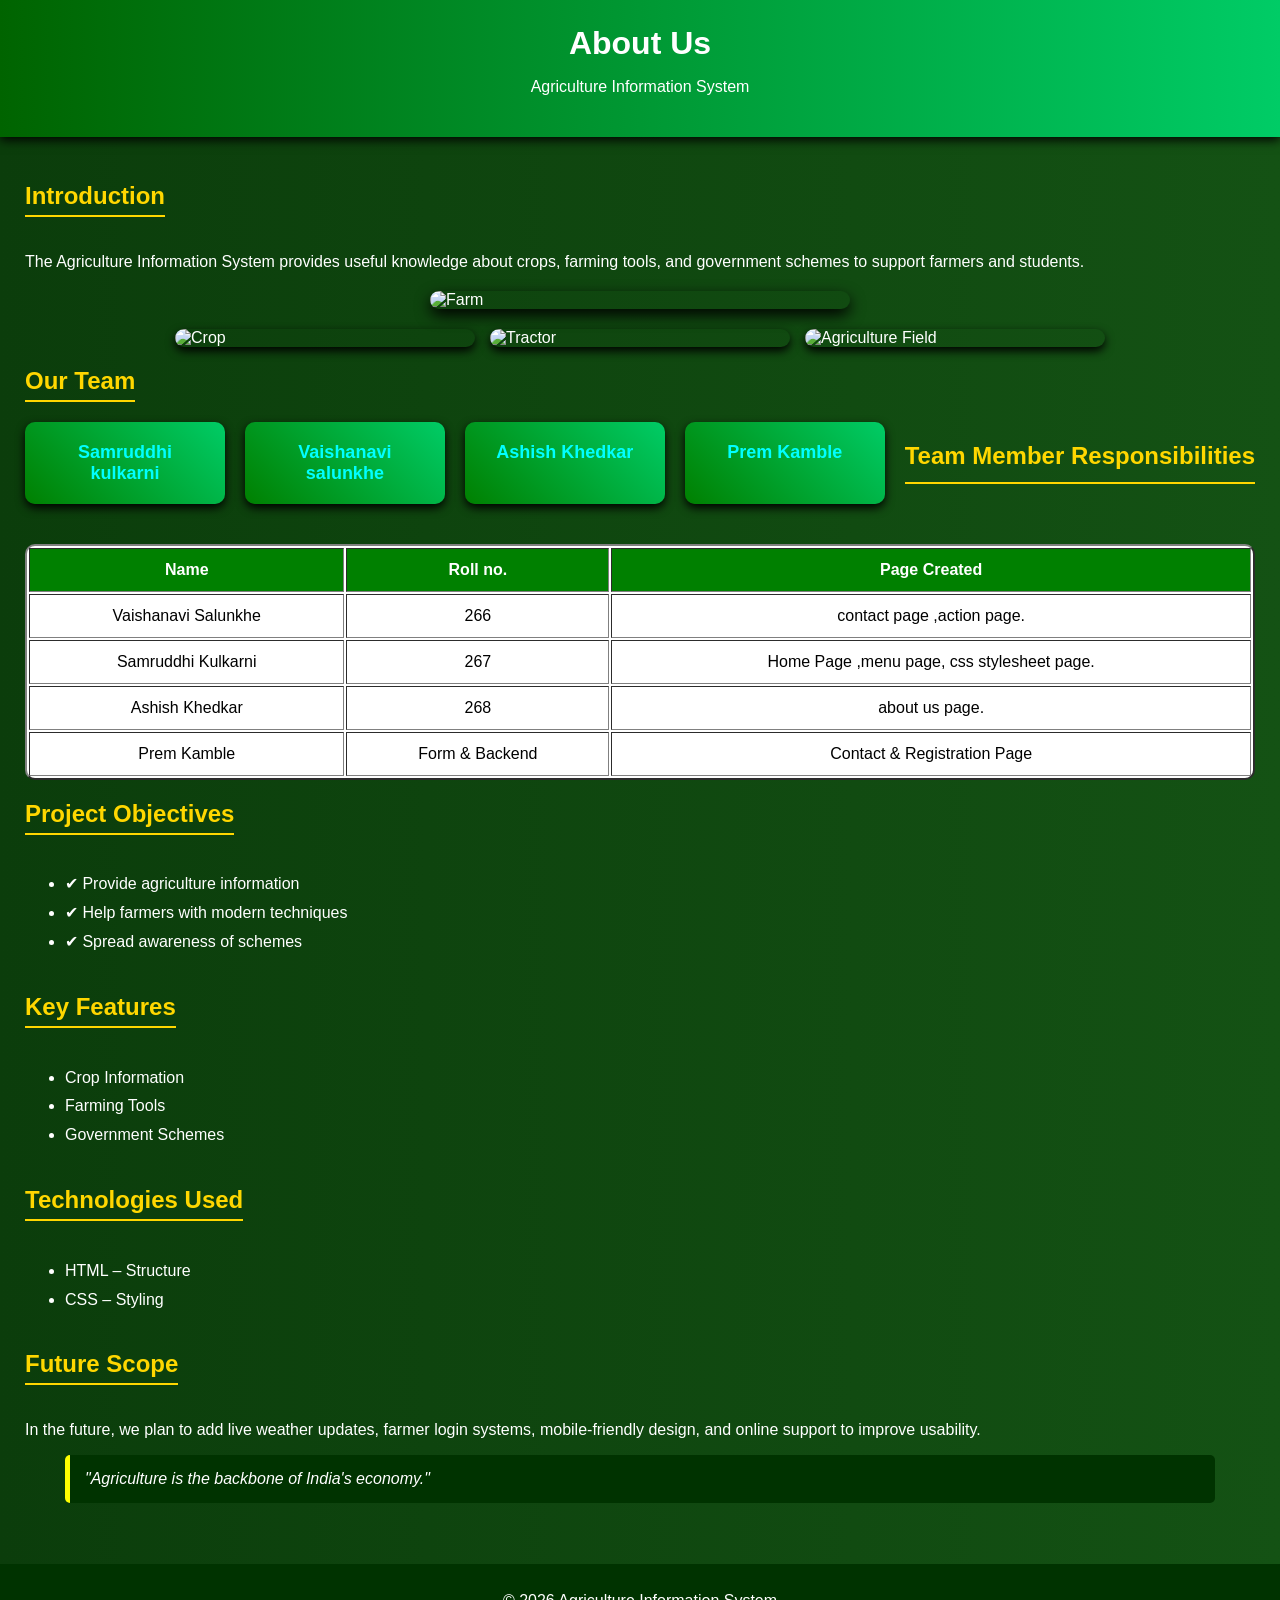
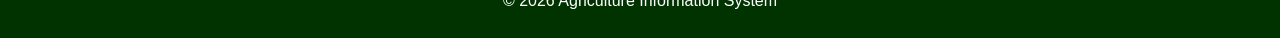
==== about.html @ 6369ae3b "Add files via upload" ====
<!DOCTYPE html>
<html lang="en">
<head>
<meta charset="UTF-8">
<title>About Us - Agriculture Information System</title>

<style>
body {
    font-family: 'Segoe UI', sans-serif;
    margin: 0;
    background: linear-gradient(to right, #0b3d0b, #145214);
    color: white;
}

header {
    background: linear-gradient(90deg, #006400, #00cc66);
    text-align: center;
    padding: 25px;
    box-shadow: 0 3px 10px black;
}

header h1 {
    margin: 0;
    font-size: 32px;
}

section {
    padding: 25px;
}

h2 {
    color: #ffd700;
    border-bottom: 2px solid #ffd700;
    display: inline-block;
    padding-bottom: 5px;
}

.member-name {
    color: #00ffff;
    font-weight: bold;
    font-size: 18px;
}

.main-img {
    width: 420px;
    display: block;
    margin: 20px auto;
    border-radius: 15px;
    box-shadow: 0 6px 15px black;
    transition: 0.3s;
}

.main-img:hover {
    transform: scale(1.05);
}

.img-row {
    display: flex;
    justify-content: center;
    gap: 15px;
    flex-wrap: wrap;
}

table {
    margin-top: 20px;
    border-radius: 10px;
    overflow: hidden;
}

th, td {
    padding: 12px;
}

tr:hover {
    background-color: #ccffcc;
}


.extra-img {
    width: 300px;
    border-radius: 12px;
    box-shadow: 0 4px 10px black;
    transition: 0.3s;
}

.extra-img:hover {
    transform: scale(1.1);
}

.box-container {
    display: flex;
    gap: 20px;
    flex-wrap: wrap;
    justify-content: center;
}

.box {
    flex: 1;
    min-width: 100px;
    background: linear-gradient(45deg, #008000, #00cc66);
    padding: 20px;
    border-radius: 10px;
    text-align: center;
    transition: 0.3s;
    box-shadow: 0 4px 10px black;
}

.box:hover {
    transform: translateY(-8px) scale(1.05);
    background: linear-gradient(45deg, #00cc66, #00ff99);
}

ul {
    line-height: 1.8;
}

blockquote {
    background: #003300;
    padding: 15px;
    border-left: 5px solid yellow;
    font-style: italic;
    border-radius: 5px;
}

footer {
    background: #003300;
    text-align: center;
    padding: 12px;
    margin-top: 20px;
}
</style>
</head>

<body>

<header>
    <h1>About Us</h1>
    <p>Agriculture Information System</p>
</header>

<section>

<!-- INTRO -->
<h2>Introduction</h2>
<p>
The Agriculture Information System provides useful knowledge about crops,
farming tools, and government schemes to support farmers and students.
</p>

<!-- MAIN IMAGE -->
<img src="https://images.unsplash.com/photo-1500937386664-56d1dfef3854" class="main-img" alt="Farm">

<!-- EXTRA IMAGES -->
<div class="img-row">
    <img src="https://images.unsplash.com/photo-1464226184884-fa280b87c399" class="extra-img" alt="Crop">
    <img src="https://images.unsplash.com/photo-1592982537447-7440770cbfc9" class="extra-img" alt="Tractor">
    <!-- NEW IMAGE ADDED -->
    <img src="https://images.unsplash.com/photo-1500382017468-9049fed747ef" class="extra-img" alt="Agriculture Field">
</div>

<!-- TEAM -->
<h2>Our Team</h2>

<div class="box-container">

    <div class="box">
        <span class="member-name">Samruddhi kulkarni</span>
    </div>

    <div class="box">
        <span class="member-name">Vaishanavi salunkhe</span>
    </div>

    <div class="box">
        <span class="member-name">Ashish Khedkar</span>
    </div>

    <div class="box">
        <span class="member-name">Prem Kamble</span>
    </div>

<h2>Team Member Responsibilities</h2>

<table border="2" style="width:100%; border-collapse:10px; text-align:center; background:white; color:black;">

<tr style="background:green; color:white;">
<th>Name</th>
<th>Roll no.</th>
<th>Page Created</th>
</tr>

<tr>
<td>Vaishanavi Salunkhe</td>
<td>266</td>
<td>contact page ,action page.</td>
</tr>



<tr>
<td>Samruddhi Kulkarni</td>
<td>267</td>
<td>Home Page ,menu page, css stylesheet page.</td>
</tr>



<tr>
<td>Ashish Khedkar</td>
<td>268</td>
<td>about us page.</td>
</tr>

<tr>
<td>Prem Kamble</td>
<td>Form & Backend</td>
<td>Contact & Registration Page</td>
</tr>

</table>


</div>

<!-- OBJECTIVES -->
<h2>Project Objectives</h2>
<ul>
    <li>✔ Provide agriculture information</li>
    <li>✔ Help farmers with modern techniques</li>
    <li>✔ Spread awareness of schemes</li>
</ul>

<!-- FEATURES -->
<h2>Key Features</h2>
<ul>
    <li> Crop Information</li>
    <li> Farming Tools</li>
    <li> Government Schemes</li>
</ul>

<!-- TECHNOLOGY -->
<h2>Technologies Used</h2>
<ul>
    <li>HTML – Structure</li>
    <li>CSS – Styling</li>
</ul>

<!-- FUTURE SCOPE -->
<h2>Future Scope</h2>
<p>
In the future, we plan to add live weather updates, farmer login systems,
mobile-friendly design, and online support to improve usability.
</p>

<!-- QUOTE -->
<blockquote>
"Agriculture is the backbone of India's economy."
</blockquote>

</section>

<footer>
    <p>© 2026 Agriculture Information System</p>
</footer>

</body>
</html>
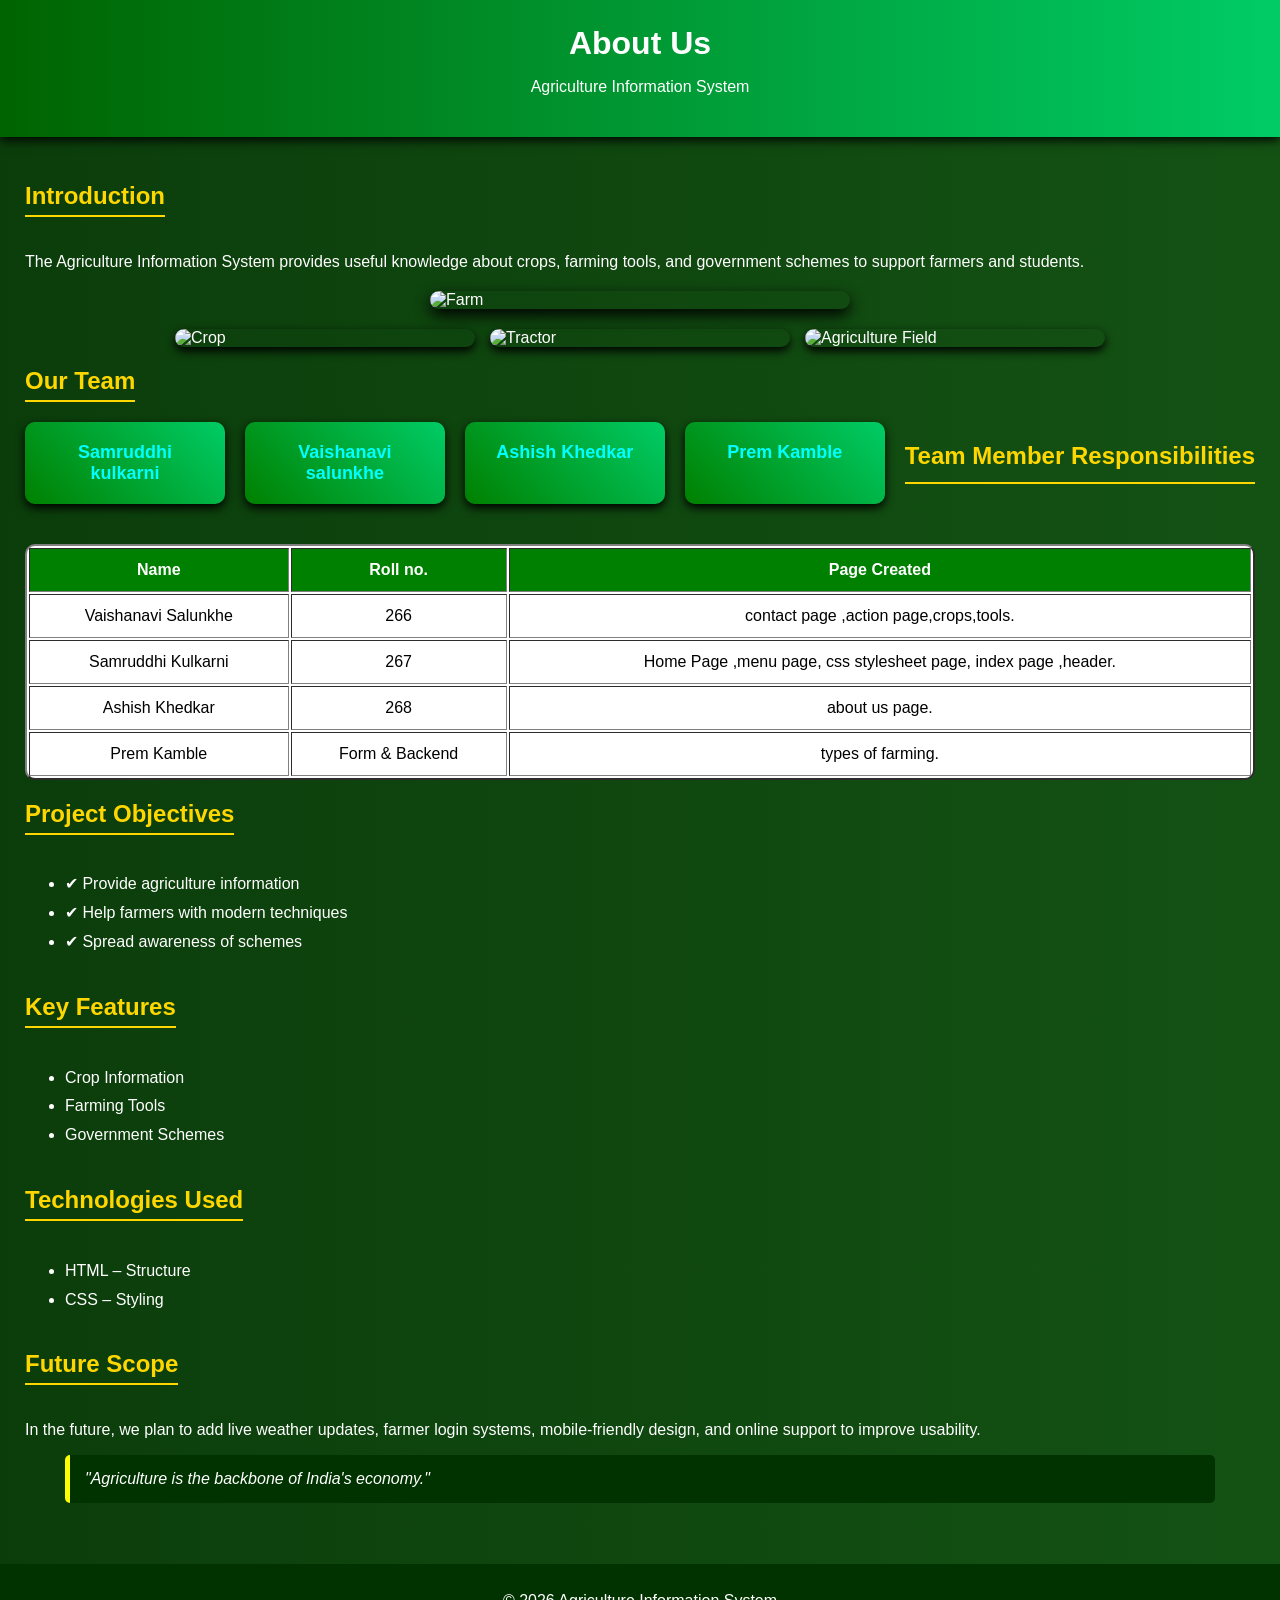
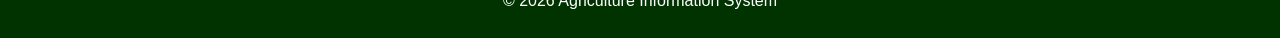
==== commit 85cec473: "Update about.html" ====
--- a/about.html
+++ b/about.html
@@ -192,7 +192,7 @@
 <tr>
 <td>Vaishanavi Salunkhe</td>
 <td>266</td>
-<td>contact page ,action page.</td>
+<td>contact page ,action page,crops,tools.</td>
 </tr>
 
 
@@ -200,7 +200,7 @@
 <tr>
 <td>Samruddhi Kulkarni</td>
 <td>267</td>
-<td>Home Page ,menu page, css stylesheet page.</td>
+<td>Home Page ,menu page, css stylesheet page, index page ,header.</td>
 </tr>
 
 
@@ -214,7 +214,7 @@
 <tr>
 <td>Prem Kamble</td>
 <td>Form & Backend</td>
-<td>Contact & Registration Page</td>
+<td>types of farming.</td>
 </tr>
 
 </table>
@@ -264,4 +264,4 @@
 </footer>
 
 </body>
-</html>+</html>
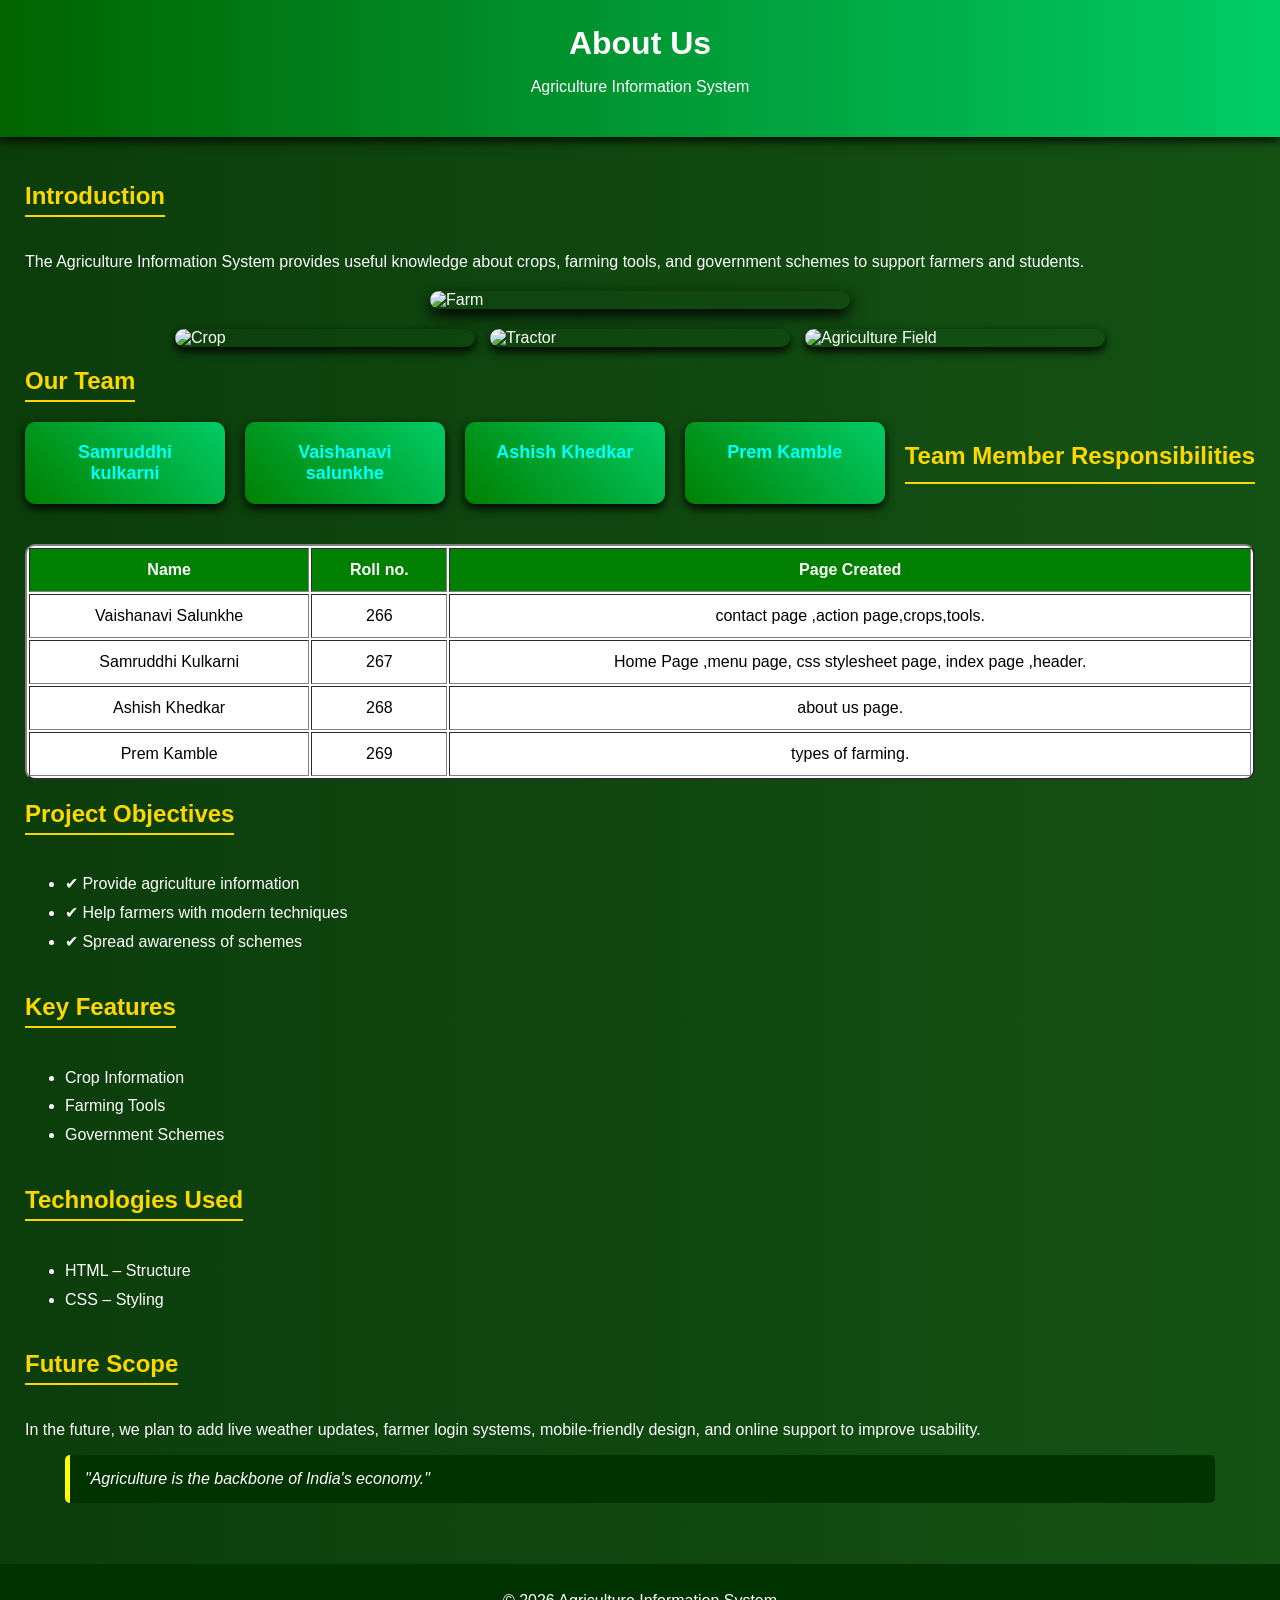
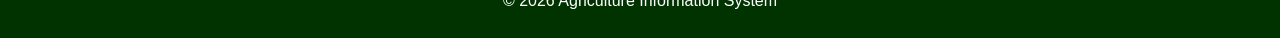
==== commit c34ec794: "Update about.html" ====
--- a/about.html
+++ b/about.html
@@ -213,7 +213,7 @@
 
 <tr>
 <td>Prem Kamble</td>
-<td>Form & Backend</td>
+<td>269</td>
 <td>types of farming.</td>
 </tr>
 
